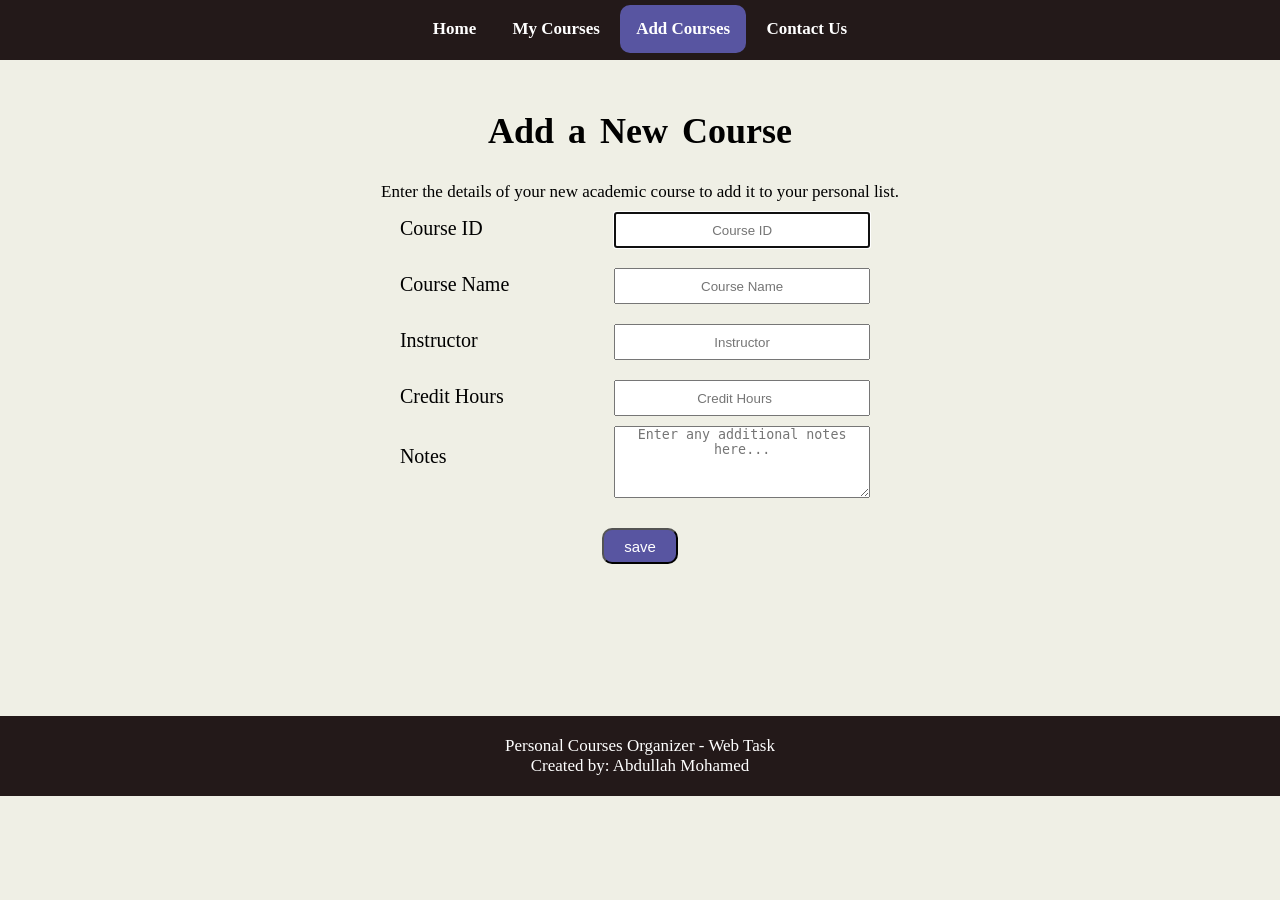
==== add.html @ d6079a30 "final project upload" ====
<doctype html>
<html>
    <head>
        <meta name="viewport" content="width=device-width , initial-scale= 1.0" >
        <link rel="stylesheet" type="text/css" href="style.css" >
        <title> Add Courses | Personal Course Organizer </title>
    </head> 
    <body>
       <nav>
           <a href="home.html"><b>Home</b></a>
           <a href="courses.html"><b>My Courses</b></a>
           <a href="add.html" class="active"><b>Add Courses</b></a>
           <a href="contact.html"><b>Contact Us</b></a>
       </nav>
       <main>
           <h1>Add a New Course </h1>
           <p>Enter the details of your new academic course to add it to your personal list.</p>
           <form action="courses.html" method="GET">
               <label for="id">Course ID</label>
               <input id="id" name="course-id" type="text" autofocus placeholder="Course ID" required>
               <br>
               <label for="name">Course Name</label>
               <input id="name" name="course-name" type="text" placeholder="Course Name" required>
               <br>
               <label for="instructor">Instructor</label>
               <input id="instructor" name="instructor" type="text" placeholder="Instructor" required>
               <br>
               <label for="hours">Credit Hours</label>
               <input id="hours" name="credit-hours" type="number" placeholder="Credit Hours" min="0" required>
               <br>
               <label class="note" for="note" >Notes</label>
               <textarea id="note" name="notes" placeholder="Enter any additional notes here..." required></textarea>
               <br>
               <input id="save" type="submit" value="save">
            </form>
        </main>
       <footer class="foot-add">
            <div class="footer" >
                <p>
                   Personal Courses Organizer - Web Task
                </p>
                <p>
                   Created by: Abdullah Mohamed 
                </p>     
            </div>   
       </footer>
   </body>
</html>
---- style.css ----
* {
    margin: 0;
    padding: 0;
    text-align: center;
}
body {
    background-color: rgb(239, 239, 229) ;
    font-size: 17px ;
}
h1 {
    margin-top: 50px ;
    margin-bottom: 30px;
    word-spacing: 5px;
    font-size: 36px;
}
.footer {
    background: rgb(35, 25, 25);
    padding : 20px ;
    color: white;
    text-align: center;
}
nav {
    overflow: hidden;
    background-color: rgb(35, 25, 25);
    height: 60px;
} 
nav a {
    display: inline-block;
    padding: 14px 16px ;
    color: white;
    text-decoration: none ;
    border-radius: 10px;
    position: relative;
    top: 5px;
}
nav a:hover {
    background-color: #000;
}
.home-icon {
    width: 150px;
    height: auto;
    display: block;
    margin: 10px auto;
}
.active {
    background: rgb(88, 85, 161);
}
.first {
    width: 59% ;
    margin-left: auto;
    margin-right: auto;
    font-size: 60px; 
    margin-top: 35px;
}
.iden {
    width: 600px;
    margin-left: auto;
    margin-right: auto;
}
.next {
    display: block;
    width: 8%;
    margin-left: auto;
    margin-right: auto ;
    margin-top: 30px;
    text-decoration: none ;
    color : white ;
    background-color: rgb(88, 85, 161);
    padding: 10px 2px ;
    border-radius: 10px;
}
.next:hover {
    background-color:#000;
}
.foot-home {
    margin-top: 135.5px;
}
table {
    width: 80% ;
    height: 60%;
    margin: auto ;
}
table, table th, table td {
    border: 1px solid black;
    border-collapse: collapse;
    padding: 12px ;
}
table caption {
    font-size: 50px ;
    margin: 20px;
}
table th {
    background: #ddd;
}
tbody tr:nth-child(odd) {
    background-color: #f2f2f2 ;
}
.foot-course {
    margin-top: 70px;
}
label {
    display: inline-block;
    width: 200px;
    text-align: left;
    font-size: 20px;
    margin-bottom: 15px;
}
input  {
    width: 20% ;
    height: 4% ;
    margin: 10px ;
}
textarea {
    Width: 20% ;
    height: 8%;
}
.note {
    position: relative;
    bottom: 35px;
    right: 10px;
}
#save {
    Width: 6% ;
    border-radius: 10px;
    background-color: rgb(88, 85, 161);
    color: white;
    font-size: 15px;
}
#save:hover {
    background-color: black;
}
.foot-add {
    margin-top: 142px;
}
.contact input {
    height: 30px;
}
.contact textarea {
    margin: 10px;
    height: 60px;
}
.massage {
    width : 11% ;
    border-radius: 10px;
    background-color: rgb(88, 85, 161);
    font-size: 15px ;
    color : white ;
}
.massage:hover {
    background-color: black;
}
.foot-contact {
    margin-top: 223.5px;
}
@media (max-width: 1187px) {
    #save {
        width: 100px ;
    }
    .massage {
        width: 150px ;
    }
    .next {
        width: 150px ;
    }
    .first {
        width: 60%;
        font-size: 40px;
    }
    .foot-home {
        margin-top: 180px;
    }
    .home-icon {
        width: 130px;
    }
    .foot-home {
        margin-top: 200px;
    }
}
@media (max-width: 790px) {
    .first {
        width: 70%;
        font-size: 36px;
    }
    input , textarea {
    width: 38% ;
  }
}
@media (max-width: 630px) {
    .iden {
        width : 450px;
    }
}
@media (max-width: 616px) {
    h1 , .first {
        font-size: 28px;
        width: 90%;
        margin: 20px auto;
    }
    .home-icon {
        width: 100px ;
    }
    .foot-home {
        margin-top: 275px;
    }
    nav a {
        font-size: 13px;
        padding: 5px;
        position: relative;
        top: 20px;
    }
    table caption {
        font-size: 28px;
    }
    table {
        width: 100% ;
        display: block;
        overflow-x: auto;
    }
    footer {
        font-size: 15px;
    }
    form label {
        font-size: 18px;
    }
    .foot-add{
        margin-top: 190px;
    }
    .foot-course {
        margin-top: 160px;;
    }
    .foot-contact {
        margin-top: 270px;
    }
}
@media (max-width: 500px) {
    .first {
        width: 90%;
        font-size: 28px;
        line-height: 1.2;
    }
    .iden {
        width: 90% ;
        font-size: 15px;
        
    }
    .home-icon {
        width: 100px;
    }
    nav a {
        padding: 14px 8px;
        font-size: 14px;
    }
    form {
        width: 95%;
        margin: 0 auto;
    }
    form label {
        display: block;
        width: 100%;
        text-align: center;
        margin-bottom:  5px;
    } 
    input, textarea {
        width: 85% ;
        height: auto;
        margin: 10px auto;
        display: block;
    }
    .note {
        position: static;
    }
    #sive, .massage {
        width: 50%;
        padding: 10px;
    }
    table {
        display: block;
        overflow-x: auto;
        width: 95%;
    }
    table caption {
        font-size: 24px;
    }
    footer {
        margin-top: auto;
    }
    
    .foot-course {
        margin-top: 160px;
    }
}
@media (max-width: 345px) {
    nav {
        padding: 10px;
        height: auto;
        overflow : visible;
        display: flex;
    }
    nav a {
        display: block;
        position: static;
        top: 0;
        bottom: 0;
        margin: 5px auto;
        padding: 8px;
        font-size: 12px;
    }
}
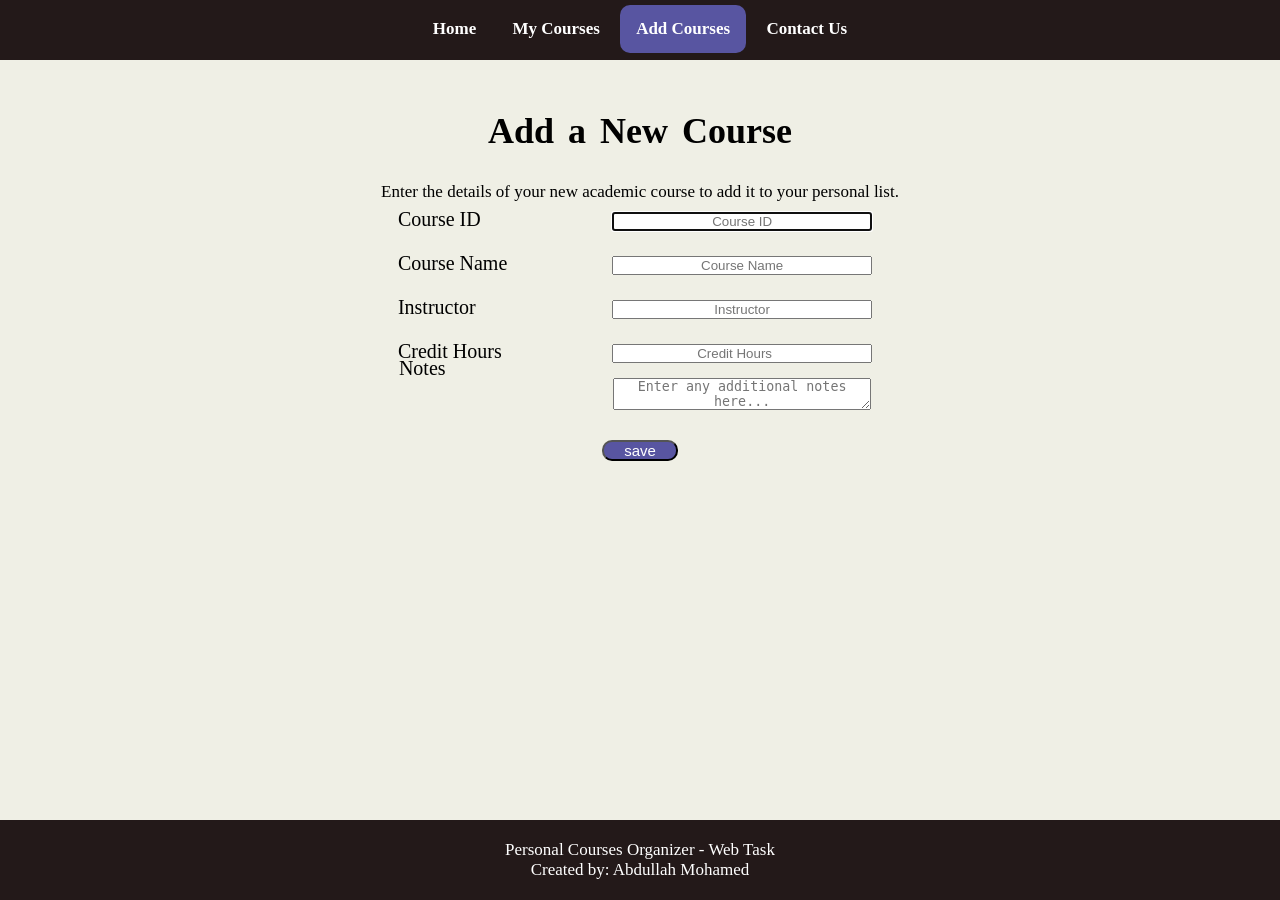
==== commit 67db7385: "Update add.html" ====
--- a/add.html
+++ b/add.html
@@ -1,4 +1,4 @@
-<doctype html>
+<!doctype html>
 <html>
     <head>
         <meta name="viewport" content="width=device-width , initial-scale= 1.0" >
@@ -7,7 +7,7 @@
     </head> 
     <body>
        <nav>
-           <a href="home.html"><b>Home</b></a>
+           <a href="index.html"><b>Home</b></a>
            <a href="courses.html"><b>My Courses</b></a>
            <a href="add.html" class="active"><b>Add Courses</b></a>
            <a href="contact.html"><b>Contact Us</b></a>
@@ -45,4 +45,4 @@
             </div>   
        </footer>
    </body>
-</html>+</html>
--- a/style.css
+++ b/style.css
@@ -6,6 +6,12 @@
 body {
     background-color: rgb(239, 239, 229) ;
     font-size: 17px ;
+    min-height: 100vh ;
+    display: flex ;
+    flex-direction: column ;
+}
+main {
+    flex: 1;
 }
 h1 {
     margin-top: 50px ;
@@ -17,7 +23,6 @@
     background: rgb(35, 25, 25);
     padding : 20px ;
     color: white;
-    text-align: center;
 }
 nav {
     overflow: hidden;
@@ -72,9 +77,6 @@
 .next:hover {
     background-color:#000;
 }
-.foot-home {
-    margin-top: 135.5px;
-}
 table {
     width: 80% ;
     height: 60%;
@@ -94,9 +96,6 @@
 }
 tbody tr:nth-child(odd) {
     background-color: #f2f2f2 ;
-}
-.foot-course {
-    margin-top: 70px;
 }
 label {
     display: inline-block;
@@ -129,9 +128,6 @@
 #save:hover {
     background-color: black;
 }
-.foot-add {
-    margin-top: 142px;
-}
 .contact input {
     height: 30px;
 }
@@ -149,9 +145,6 @@
 .massage:hover {
     background-color: black;
 }
-.foot-contact {
-    margin-top: 223.5px;
-}
 @media (max-width: 1187px) {
     #save {
         width: 100px ;
@@ -166,14 +159,8 @@
         width: 60%;
         font-size: 40px;
     }
-    .foot-home {
-        margin-top: 180px;
-    }
     .home-icon {
         width: 130px;
-    }
-    .foot-home {
-        margin-top: 200px;
     }
 }
 @media (max-width: 790px) {
@@ -199,9 +186,6 @@
     .home-icon {
         width: 100px ;
     }
-    .foot-home {
-        margin-top: 275px;
-    }
     nav a {
         font-size: 13px;
         padding: 5px;
@@ -222,15 +206,6 @@
     form label {
         font-size: 18px;
     }
-    .foot-add{
-        margin-top: 190px;
-    }
-    .foot-course {
-        margin-top: 160px;;
-    }
-    .foot-contact {
-        margin-top: 270px;
-    }
 }
 @media (max-width: 500px) {
     .first {
@@ -247,7 +222,7 @@
         width: 100px;
     }
     nav a {
-        padding: 14px 8px;
+        padding: 10px auto;
         font-size: 14px;
     }
     form {
@@ -281,13 +256,6 @@
     table caption {
         font-size: 24px;
     }
-    footer {
-        margin-top: auto;
-    }
-    
-    .foot-course {
-        margin-top: 160px;
-    }
 }
 @media (max-width: 345px) {
     nav {
@@ -305,4 +273,4 @@
         padding: 8px;
         font-size: 12px;
     }
-}+}
